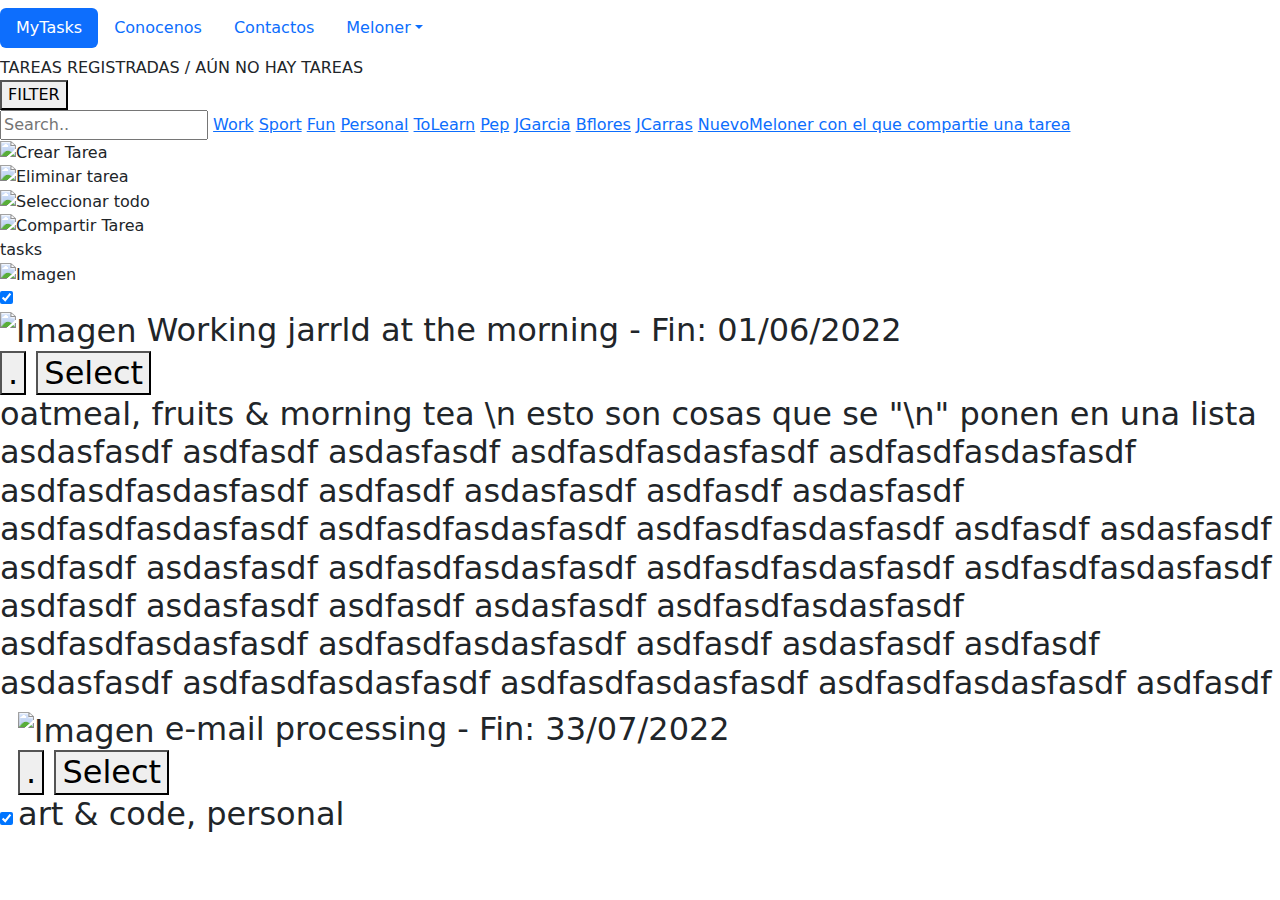
==== Home-recuerdamelon/home.html @ ba5759f2 "home-1-2.html" ====
<!DOCTYPE html>
<html lang="en">

<head>
    <meta charset="UTF-8">
    <meta http-equiv="X-UA-Compatible" content="IE=edge">
    <meta name="viewport" content="width=device-width, initial-scale=1.0">
    <title>Recuerda melon</title>
    <link rel="preconnect" href="https://fonts.googleapis.com">
    <link rel="preconnect" href="https://fonts.gstatic.com" crossorigin>
    <link href="https://fonts.googleapis.com/css2?family=Quicksand:wght@400;700&display=swap" rel="stylesheet">
    <link rel="icon" type="image/png" href="./asset/img/logo.ico" />

    <link rel="stylesheet" href="./asset/css/normalize.css">
    <link rel="stylesheet" href="./asset/css/serviceSt.css">
    <link rel="stylesheet" href="asset/css/menu-usuario.css"/>

    <link rel="stylesheet" href="https://cdn.jsdelivr.net/npm/bootstrap@5.1.3/dist/css/bootstrap.min.css">
    <script src="https://cdn.jsdelivr.net/npm/bootstrap@5.1.3/dist/js/bootstrap.bundle.min.js"></script>
    <script src="https://cdn.jsdelivr.net/npm/jquery@3.6.0/dist/jquery.slim.min.js"></script>
    <script src="https://cdn.jsdelivr.net/npm/popper.js@1.16.1/dist/umd/popper.min.js"></script>
    <script src="node_modules/bootstrap/dist/js/bootstrap.min.css"></script>

    

    <link rel="icon" type="image/ico" href="./asset/img/favicon.ico" />
    <script src="./asset/javascript/javascript.js"></script>
</head>

<body>
    <main>
        <div class="container-bg"> 
            <!-- MENU -->
            <div class="navbar">  
                <ul class="nav nav-pills">
                    <li class="nav-item">
                        <a class="nav-link active" href="home.html">MyTasks</a>
                    </li>
                    
                    <li class="nav-item">
                        <a class="nav-link"  href="conocenos.html">Conocenos</a>
                    </li>
                
                    <li class="nav-item">
                        <a class="nav-link" href="contactos.html">Contactos</a>
                    </li>
                <!--
                    <li class="nav-item">
                        <a class="nav-link" href="registro.html">Registrarme</a>
                    </li>
                
                    <li class="nav-item">
                        <a class="nav-link" href="index.html">Identificarme</a>
                    </li>
                -->
                    <li class="nav-item dropdown">
                        <a class="nav-link dropdown-toggle"  data-bs-toggle="dropdown" href="#">Meloner</a>
                        <ul class="dropdown-menu">
                        <li><a class="dropdown-item" href="index.html">Perfil</a></li>
                        <li><a class="dropdown-item" href="index.html">Configuración</a></li>
                        <li><a class="dropdown-item" href="index.html">Cerrar sesión</a></li>
                        </ul>
                    </li>
                <!--                 
                    <li class="nav-item">
                        <a class="nav-link disabled" class="cursor-na" href="#">Extras</a>
                    </li>
                -->
                </ul>          
            </div> 
             

            <!-- USER BUTTON -->
            <div class="container-controls">

                <!-- ESTADO DE REGISTROS -->
                <div class="container-state" >
                    <li id = "stateli">TAREAS REGISTRADAS / AÚN NO HAY TAREAS</li>
                </div>

                <!-- SEARCH TASK -->
                <div class="dropdown-filt">
                    <button onclick="myFunction()" class="dropbtn">FILTER</button>
                    <div id="myDropdown" class="dropdown-content">
                        <input type="text" placeholder="Search.." id="myInput" onkeyup="filterFunction()">
                        <a href="#Work">Work</a>
                        <a href="#Sport">Sport</a>
                        <a href="#Fun">Fun</a>
                        <a href="#Personal">Personal</a>
                        <a href="#ToLearn">ToLearn</a>
                        <a href="#Pep">Pep</a>
                        <a href="#JGarcia">JGarcia</a>
                        <a href="#Bflores">Bflores</a>
                        <a href="#JCarras">JCarras</a>
                        <a href="#NuevoMeloner con el que compartie una tarea">NuevoMeloner con el que compartie una tarea</a>
                    </div>
                </div>

                <!-- BUTTON TASK -->
                <div class="follow">
                    <div class="icon first"><img src="./asset/img/icons/plus-iconsW.svg" alt="Crear Tarea"></div>
                    <div class="icon"><img src="./asset/img/icons/trash-iconW.svg" alt="Eliminar tarea"></div>
                    <div class="icon"><img src="./asset/img/icons/mark-iconsW.svg" alt="Seleccionar todo"></div>       
                    <div class="icon last"><img src="./asset/img/icons/share_iconW.svg" alt="Compartir Tarea"></div>
                    <div class="label">
                        tasks
                        <!-- <img src="./asset/img/menu-lateral/help_icon.svg" alt="Usuario"> -->
                    </div>
                </div>
                
            </div>

            <!-- LOGO -->
            <div class="logo">
                <img src="./asset/img/Logo_blanco.png" alt="Imagen"> 
            </div>

        </div>

        <!--------  Ejemplo interfaz web de manejo de tareas  -------> 
        <div class="container-tasks">  

            <!-- TASK REG -->
            <div class="tasks">

                <!-- task 1 -->
                <input id='label-1' type='checkbox' checked/>
                <label for='label-1'>

                    <div class="typetask"> </div>

                    <h2>
                        <div class="task-tittle">  
                            <img src="./asset/img/icons/working.png" alt="Imagen"> 
                            Working jarrld at the morning  -  Fin: 01/06/2022 
                        </div> 
                        <div class="task-controls">   
                        <!--    <img src="./asset/img/icons/edit-iconW.svg" alt="Imagen"> -->
                            <button type="button" class="btn-edit" id="btEdit1">
                                <span>.</span>
                            </button>
                            <button type="button" class="btn-select" id="btSelect1">
                                <span>Select</span>
                            </button>                                

                            <!--  SELECT BUTTON -->
                        <!--    
                            <input class="btn-check" type="radio" value="" id="select-1">
                            <label class="btn btn-primary" for="select-1">select</label>
                        -->
                        </div> 
                        <span>oatmeal, fruits &amp; morning tea \n 
                            esto son cosas que se "\n" 
                            ponen en una lista
                            asdasfasdf asdfasdf asdasfasdf asdfasdfasdasfasdf asdfasdfasdasfasdf asdfasdfasdasfasdf asdfasdf 
                            asdasfasdf asdfasdf asdasfasdf asdfasdfasdasfasdf asdfasdfasdasfasdf asdfasdfasdasfasdf asdfasdf 
                            asdasfasdf asdfasdf asdasfasdf asdfasdfasdasfasdf asdfasdfasdasfasdf asdfasdfasdasfasdf asdfasdf 
                            asdasfasdf asdfasdf asdasfasdf asdfasdfasdasfasdf asdfasdfasdasfasdf asdfasdfasdasfasdf asdfasdf 
                            asdasfasdf asdfasdf asdasfasdf asdfasdfasdasfasdf asdfasdfasdasfasdf asdfasdfasdasfasdf asdfasdf 
                        </span>
                    </h2>   
                </label>

                <!-- task 2 -->
                <input id='label-2' type='checkbox' checked/>
                <label for='label-2'>
                    <h2> 
                        <div class="task-tittle">  
                            <img src="./asset/img/icons/working.png" alt="Imagen"> 
                            e-mail processing  -  Fin: 33/07/2022 
                        </div> 
                        <div class="task-controls">   
                            <button type="button" class="btn-edit" id="btEdit1">
                                <span>.</span>
                            </button>
                            <button type="button" class="btn-select" id="btSelect1">
                                <span>Select</span>
                            </button> 
                        </div> 

                        <span>art &amp; code, personal</span>
                    </h2>   
                </label>
            
            </div>
        </div>

         
        

    </main>
</body>

</html>
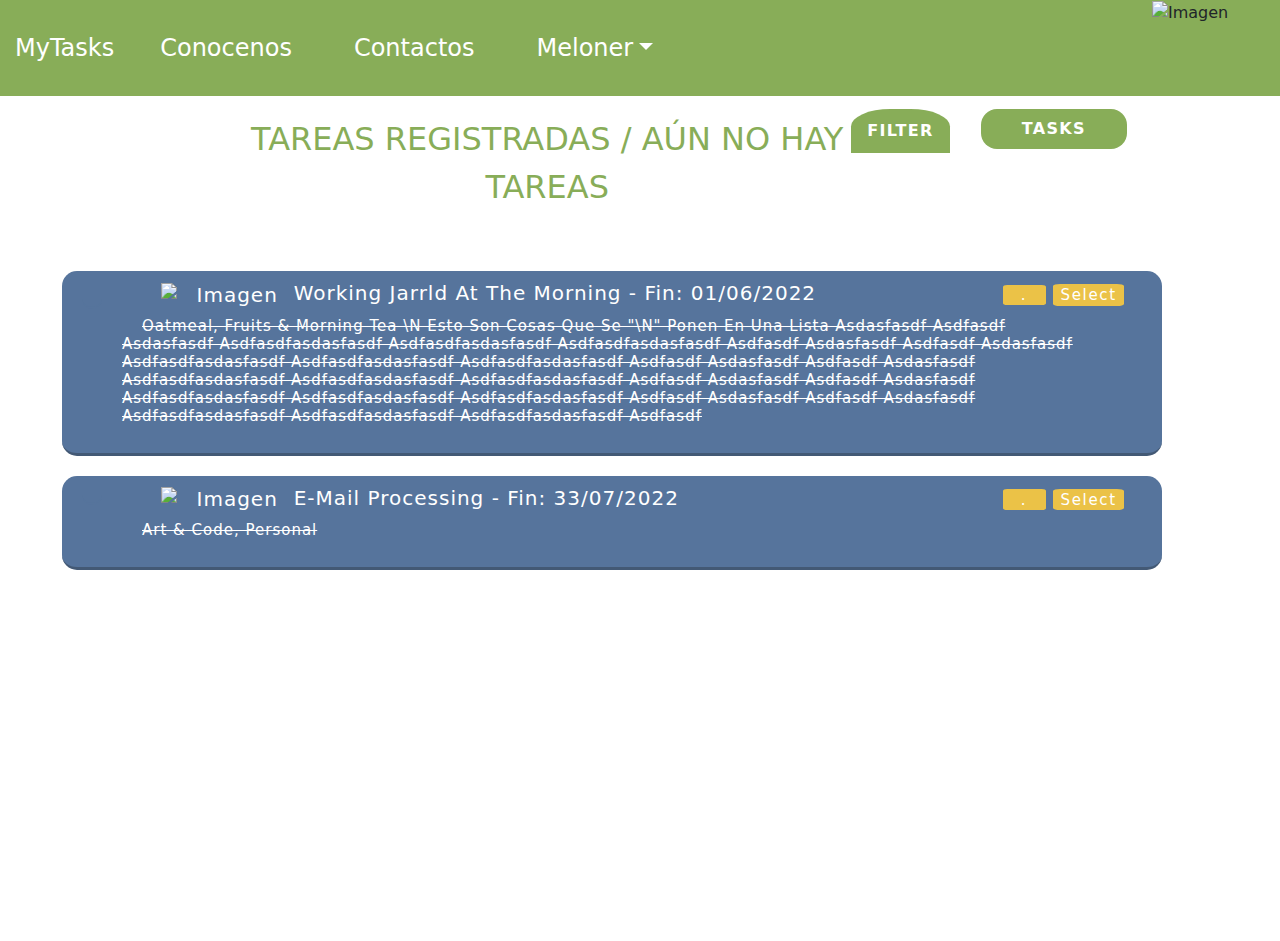
==== commit 29be41d2: "Clase "nav-link-current"" ====
--- a/Home-recuerdamelon/home.html
+++ b/Home-recuerdamelon/home.html
@@ -34,7 +34,7 @@
             <div class="navbar">  
                 <ul class="nav nav-pills">
                     <li class="nav-item">
-                        <a class="nav-link active" href="home.html">MyTasks</a>
+                        <a class="nav-link-current" href="home.html">MyTasks</a>
                     </li>
                     
                     <li class="nav-item">
@@ -191,4 +191,4 @@
     </main>
 </body>
 
-</html>+</html>
--- a/Home-recuerdamelon/asset/css/serviceSt.css
+++ b/Home-recuerdamelon/asset/css/serviceSt.css
@@ -0,0 +1,451 @@
+:root {
+    --verde: #6BF178;
+    --verdeOscuro: #288E4C;
+    --verdeGris: #88ad58;
+    --amarilloMel: #EBC247;
+    --blanco: #FFFFFF;
+    --negro: #000000;
+    --fuente: 'Quicksand', sans-serif;
+}
+
+/*------- NAV INFERIOR DESPLEGABLE: Contacto, info, ... ----------*/
+
+.navbar 
+{
+    display: absolute;
+    height: 4em;
+    background: var(--verdeGris);
+    align-items: center;
+    padding: 0;
+    gap: lem;
+    font-size: 150%;
+    list-style: none;
+        
+}
+
+.navbar li
+{
+    padding: 0px 15px;
+}
+
+.navbar a{
+    display: inline;
+    color: var(--blanco);
+    text-decoration: none;
+}
+
+.navbar a:hover
+{
+    color: var(--amarilloMel);
+    transition: .2s;
+}
+
+
+.nav-pills .nav-link.active, .nav-pills .show>.nav-link {
+    color: #fff;
+    background-color: #18fd0d;
+}
+
+
+.dropdown-menu
+{
+    background: var(--verdeGris); 
+    border-color: var(--blanco);
+    
+    color: var(--blanco);
+}
+
+.dropdown-menu a
+{
+    color: var(--verdeGris);
+}
+
+.dropdown-menu a:hover
+{
+    padding: auto;
+    color: #ffffff;
+    background-color: var(--verdeGris);
+    border-radius: 15px;
+
+}
+
+/* -- LOGO NAVBAR --- */
+.logo{
+    position: absolute;
+    left: 90%;
+    top: 0%;
+    width: 10%;
+}
+
+.logo img{
+    width: 95%;
+}
+
+.container-bg{
+
+    height: 30%;
+    width: 100%;
+    background-color: var(--verdeOscuro);
+    
+    display: inline-block;
+}
+/* --- CONTAINER DE TASKS STATE -----*/
+.container-state
+{
+    position: relative;
+    display: inline-block;
+    text-align: center;
+    /*background-color: var(--blanco);*/
+    height: 5%;
+    width: 5% auto;
+    left: 0%;
+    
+    font-size: 200%;
+    color:  var(--verdeGris);
+}
+
+.container-state li
+{
+    list-style: none;
+    margin-top: 1%;
+}
+ 
+/* --- CONTAINER CONTROL USR (crear/eliminar/compartir) -----*/
+.container-controls
+{
+    position: absolute;    
+    display: grid;
+    grid-template-columns: 50% 10% 20%;
+    justify-content: right;
+
+    left: 0%;
+    background-color: var(--blanco);
+    color: var(--blanco);
+    height: 5%;
+    width: 95%;
+    padding-top: 1%;
+}
+
+/*search field*/
+.search-container button {
+    position: absolute; 
+    padding: 6px 10px;
+    margin-top: 8px;
+    margin-right: 16px;
+    background: #ddd;
+    font-size: 17px;
+    border: none;
+    cursor: pointer;
+  }
+  .search-container button:hover {
+    background: #ccc;
+  }
+  @media screen and (max-width: 600px) {
+    .search-container {
+      float: none;
+    }
+    .navbar .search-container button {
+      float: none;
+      display: block;
+      text-align: left;
+      width: 100%;
+      margin: 0;
+      padding: 14px;
+    }
+    .navbar input[type=text] {
+      border: 1px solid #ccc;  
+    }
+}
+
+/* ----------- CONTAINER TASKS ------------*/
+
+.container-tasks
+{
+    position: relative;
+    display: block;
+    padding-top: 50em;
+    padding-left: 50em;
+    margin: 0;
+    top: 5vh;
+    width: 100%;
+    height: 85%;
+     
+    align-items: left;
+
+    background-repeat: no-repeat;
+    background-size: cover;
+    
+}
+
+.container-tasks h1
+{
+    display: block;
+    position: inherit;
+    color: var(--blanco);
+    padding: 5vh;
+    left: 0;
+    align-items: center;
+}
+
+
+.container-tasks h3
+{
+    display: block;
+    color: var(--blanco);
+    top: 5%;
+    left: 5%;
+    padding: 3vh;
+    align-items: center;
+}
+
+/*---------  TASK -------------*/
+
+.task-tittle{
+    position: relative;
+    display: inline-block;
+    width: 85%;
+}
+.task-tittle img{
+    width: 6%;
+    padding-inline: 1%;
+}
+
+
+.task-controls{
+    position: absolute;
+    display: inline-block;
+    
+    text-align: center;
+    width: 13%;
+}
+
+/* --- BUTTON-EDIT ---*/
+.task-controls img{
+    width: 80%;
+}
+.btn-edit img{
+    
+    padding-inline: 5%;
+}
+
+.btn-edit{
+    background: url("/asset/img/icons/edit-iconW.svg") no-repeat center center;
+    background-color: var(--amarilloMel);
+    color: var(--blanco);
+    
+    text-align: center;
+    border-radius: 10%;
+    width: 30%;
+    
+    
+}
+
+.btn-edit:hover span {
+    display:none
+}
+
+.btn-edit:hover{
+    background: none;
+    background-color: var(--blanco);    
+    border-color: var(--amarilloMel);
+    border-width: 20%;
+
+    font-weight: bold;
+    font-size: small;
+    color: var(--amarilloMel);
+    
+    
+}
+
+.btn-edit:hover:before{
+    content: "Edit";
+    
+}
+
+
+/* --- BUTTON-SELECT ---*/
+.btn-select{
+    color: var(--blanco);
+    background-color: var(--amarilloMel);
+    border-radius: 10%;
+    width: 50%;
+    
+}
+
+.btn-select:hover span {
+    display:none
+}
+
+.btn-select:hover{
+    background-color: var(--blanco);    
+    border-color: var(--amarilloMel);
+    
+    color: var(--amarilloMel);
+    font-weight: bold;
+    font-size: small;
+}
+
+.btn-select:hover:before{
+    content: "Selected";
+    
+}
+
+
+
+/* tiny reset */
+html, .tasks.body {
+    margin: 0;
+    padding: 0;
+    border: 0;
+    font-size: 100%;
+}
+
+.tasks{
+    position: absolute;
+    display: inline-block;
+    width: 300px;
+    height: 405px;    
+    top: 10%;
+    left: -70vw; 
+    right: 0px;
+    padding: 20px;
+    margin: 10px auto; 
+      
+}
+
+/*
+.tasks body{
+    background: var(--verdeGris);
+    font-family: sans-serif;
+    
+    padding: 20px;
+  }
+*/
+
+.tasks input[type=checkbox] {
+    display: none;
+  }
+
+.tasks label{
+
+    background: #89b4ec;
+    height: 10% auto;
+    width: 100em;
+    display: block;
+    border-bottom: 3px solid #56749c;
+    border-radius: 15px;
+    color: #fff;
+    text-transform: capitalize;
+    font-weight: 900;
+    font-size: 11px;
+    letter-spacing: 1px;
+    text-indent: 20px;
+    cursor: pointer;
+    transition: all 0.7s ease;
+    position: relative;
+    padding: 10px 50px;
+    margin: 20px auto; 
+    box-sizing: border-box;
+    -moz-box-sizing: border-box;
+    -webkit-box-sizing: border-box;
+    
+}
+
+
+
+.tasks h2
+{
+    
+    font-size: 20px;
+}
+
+.tasks label h2 span{
+    
+    display: block;
+    font-size: 12px;
+    text-transform: capitalize;
+    font-weight: normal;
+    color: var(--blanco);
+    font-size: 15px;
+    padding: 1%;
+    
+}
+
+.tasks label:before{
+    content:"";
+    width: 20px;
+    height: 20px;
+    background:  var(--blanco);
+    border-bottom: 2px solid #56749c;
+    display: block;
+    position: absolute;
+    border-radius: 100%;
+    left: 20px;
+    top: 10%;
+    transition: border 0.7s ease
+}
+
+
+
+
+#label-1:checked ~ label[for=label-1],
+#label-2:checked ~ label[for=label-2],
+#label-3:checked ~ label[for=label-3],
+#label-4:checked ~ label[for=label-4],
+#label-5:checked ~ label[for=label-5]{
+  background: #56749c;
+  border-bottom: 3px solid #435975;
+  text-decoration:line-through;
+
+}
+#label-1:checked ~ label[for=label-1] h2 span,
+#label-2:checked ~ label[for=label-2] h2 span,
+#label-3:checked ~ label[for=label-3] h2 span,
+#label-4:checked ~ label[for=label-4] h2 span,
+#label-5:checked ~ label[for=label-5] h2 span{
+
+    color: var(--blanco);
+}
+
+#label-1:checked ~ label[for=label-1]:before,
+#label-2:checked ~ label[for=label-2]:before,
+#label-3:checked ~ label[for=label-3]:before,
+#label-4:checked ~ label[for=label-4]:before,
+#label-5:checked ~ label[for=label-5]:before{
+  background: url("/asset/img/icons/ok-iconW.svg") no-repeat center center;
+}
+
+.container-usuario {
+    background: #c0e242;
+    width: auto;
+    border-radius: 15px;
+    color: #fff;
+    text-transform: capitalize;
+    font-weight: 900;
+    transition: all 0.7s ease;
+    position: relative;
+    padding: 10px 50px;
+    margin: 80px auto;
+}
+
+.tabla-usuario {
+    position: relative;
+    margin: auto;
+}
+
+.image-cropper {
+    width: 100px;
+    height: 100px;
+    position: relative;
+  }
+
+  .my-picture {
+    display: block;
+    margin: 0 auto;
+    height: 100%;
+    width: auto;
+    border: 2px solid white;
+    -webkit-border-radius: 50%;
+    -moz-border-radius: 50%;
+    border-radius: 50%;
+  }
--- a/Home-recuerdamelon/asset/css/menu-usuario.css
+++ b/Home-recuerdamelon/asset/css/menu-usuario.css
@@ -0,0 +1,259 @@
+:root {
+    --verde: #6BF178;
+    --verdeOscuro: #288E4C;
+    --verdeGris: #88ad58;
+    --amarilloMel: #EBC247;
+    --blanco: #FFFFFF;
+    --negro: #000000;
+    --fuente: 'Quicksand', sans-serif;
+}
+
+
+
+.container {
+    display: inline-block;
+    color: var(--blanco);
+    white-space: nowrap;
+}
+
+@media screen and (max-width: 36rem) {
+    .container {
+        transform: translateY(-50%) rotate(90deg) translateX(-50%);
+    }
+}
+
+.buy,
+.try {
+    vertical-align: middle;
+}
+
+
+/*------------ SEARCH TASK ----------------*/
+.dropbtn {
+    background-color: var(--verdeGris);
+    color: white;
+    padding-inline: 16px;
+    padding-block: 10px;
+    
+    border-top-left-radius: 40%;
+    border-top-right-radius: 40%;
+    font-size: 16px;
+    border: none;
+    cursor: pointer;
+    
+  }
+  
+  .dropbtn:hover{
+    background-color: var(--amarilloMel);
+    color: var(--blanco)
+  }
+  
+  #myInput {
+    box-sizing: border-box;
+    
+    background-image: url('../img/icons/search-iconG.svg');
+    background-position: 14px 12px;
+    background-repeat: no-repeat;
+    font-size: 16px;
+    padding: 14px 20px 12px 45px;
+    border: none;
+    border-bottom: 1px solid #ddd;
+  }
+  
+  #myInput:focus {outline: 3px solid var(--blanco);}
+  
+  .dropdown {
+    position: relative;
+    display: inline-block;
+    
+  }
+  
+  .dropdown-content {
+    display: none;
+    position: absolute;
+    background-color: var(--blanco);
+    min-width: 230px;
+    width: 15%;
+    overflow: auto;
+    border: 1px solid var(--verdeGris);
+    z-index: 1;
+  }
+  
+  .dropdown-content a {
+    color: var(--verdeGris);
+    padding: 12px 16px;
+    text-decoration: none;
+    display: block;
+    
+  }
+  
+  .dropdown-content a:hover {color: var(--amarilloMel);} 
+  .show {display: block;}
+
+
+/*------------ CONTROL TASK ----------------*/
+.follow{
+    top: 0%;
+    width: 60%;
+
+}
+
+.follow img {
+    width: 50%;
+}
+
+.follow,
+.share {
+    display: inline-block;
+    cursor: default;
+    padding-top: 0;
+    margin: 0 0.5em;
+    position: relative;
+    text-align: center;
+}
+
+.follow:hover .label,
+.share:hover .label {
+    opacity: 0;
+    transition: opacity 0.2s 0.1s ease-out;
+}
+
+.follow:hover .icon,
+.share:hover .icon {
+    border-radius: 5em;
+    margin: 0 0;
+}
+
+.icon,
+.label {
+    background-color: var(--verdeGris);
+    line-height: 2.5rem;
+}
+
+.label {
+    border-radius: 1rem;
+    position: absolute;
+    font-size: 1em;
+    font-weight: 900;
+    letter-spacing: 0.0816em;
+    top: 0;
+    left: 0;
+    right: 0;
+    opacity: 1;
+    pointer-events: none;
+    text-transform: uppercase;
+    transition: opacity 0.5s 0.75s ease-out;
+}
+
+.icon {
+    border-radius: 0;
+    cursor: pointer;
+    display: inline-flex;
+    height: 2.5em;
+    margin: 0 -0.5em;
+    transition: background-color 0.5s ease-out, border-radius 0.5s 0.25s ease-out, margin 0.5s 0.25s ease-out;
+    width: 2.5em;
+    justify-content: center;
+}
+
+.icon.first {
+    border-bottom-left-radius: 1em;
+    border-top-left-radius: 1em;
+    margin-left: 0;
+}
+
+.icon.last {
+    border-bottom-right-radius: 1em;
+    border-top-right-radius: 1em;
+    margin-right: 0;
+}
+
+.icon:hover {
+    background-color: var(--amarilloMel);
+    color: #111;
+}
+
+button {
+    -webkit-appearance: none;
+    -moz-appearance: none;
+    appearance: none;
+    border-radius: 50%;
+    border: 0;
+    background-color: hsl(180deg, 60%, 30%);
+    color: #EEE;
+    cursor: pointer;
+    font-family: inherit;
+    font-weight: 900;
+    letter-spacing: 0.0816em;
+    position: relative;
+    text-transform: uppercase;
+    transition: background-color 0.25s ease-out, transform 0.5s ease-out;
+}
+
+button:hover {
+    background-color: var(--amarilloMel);
+    color: #111;
+}
+
+.try {
+    font-size: 0.618rem;
+    height: 3rem;
+    width: 3rem;
+    margin: 0 0.5rem;
+}
+
+.try:hover {
+    transform: scale(1.3333);
+}
+
+.try:hover .text {
+    display: inline-block;
+    transform: scale(0.75);
+}
+
+.try:hover~.buy {
+    transform: scale(0.75);
+}
+
+.try .text {
+    transition: transform 0.5s ease-out;
+    transform: scale(1);
+}
+
+.buy {
+    width: 5rem;
+    height: 5rem;
+    background-color: var(--amarilloMel);
+    color: #111;
+}
+
+.buy .price,
+.buy .text {
+    transition: opacity 0.25s ease-out;
+}
+
+.buy .price {
+    font-size: 1.618em;
+    opacity: 1;
+}
+
+.buy .text {
+    display: block;
+    font-size: 0.618em;
+    font-weight: 900;
+    letter-spacing: 0.0816em;
+    position: absolute;
+    opacity: 0;
+    top: 50%;
+    left: 50%;
+    transform: translate(-50%, -50%);
+    vertical-align: baseline;
+}
+
+.buy:hover .price {
+    opacity: 0;
+}
+
+.buy:hover .text {
+    opacity: 1;
+}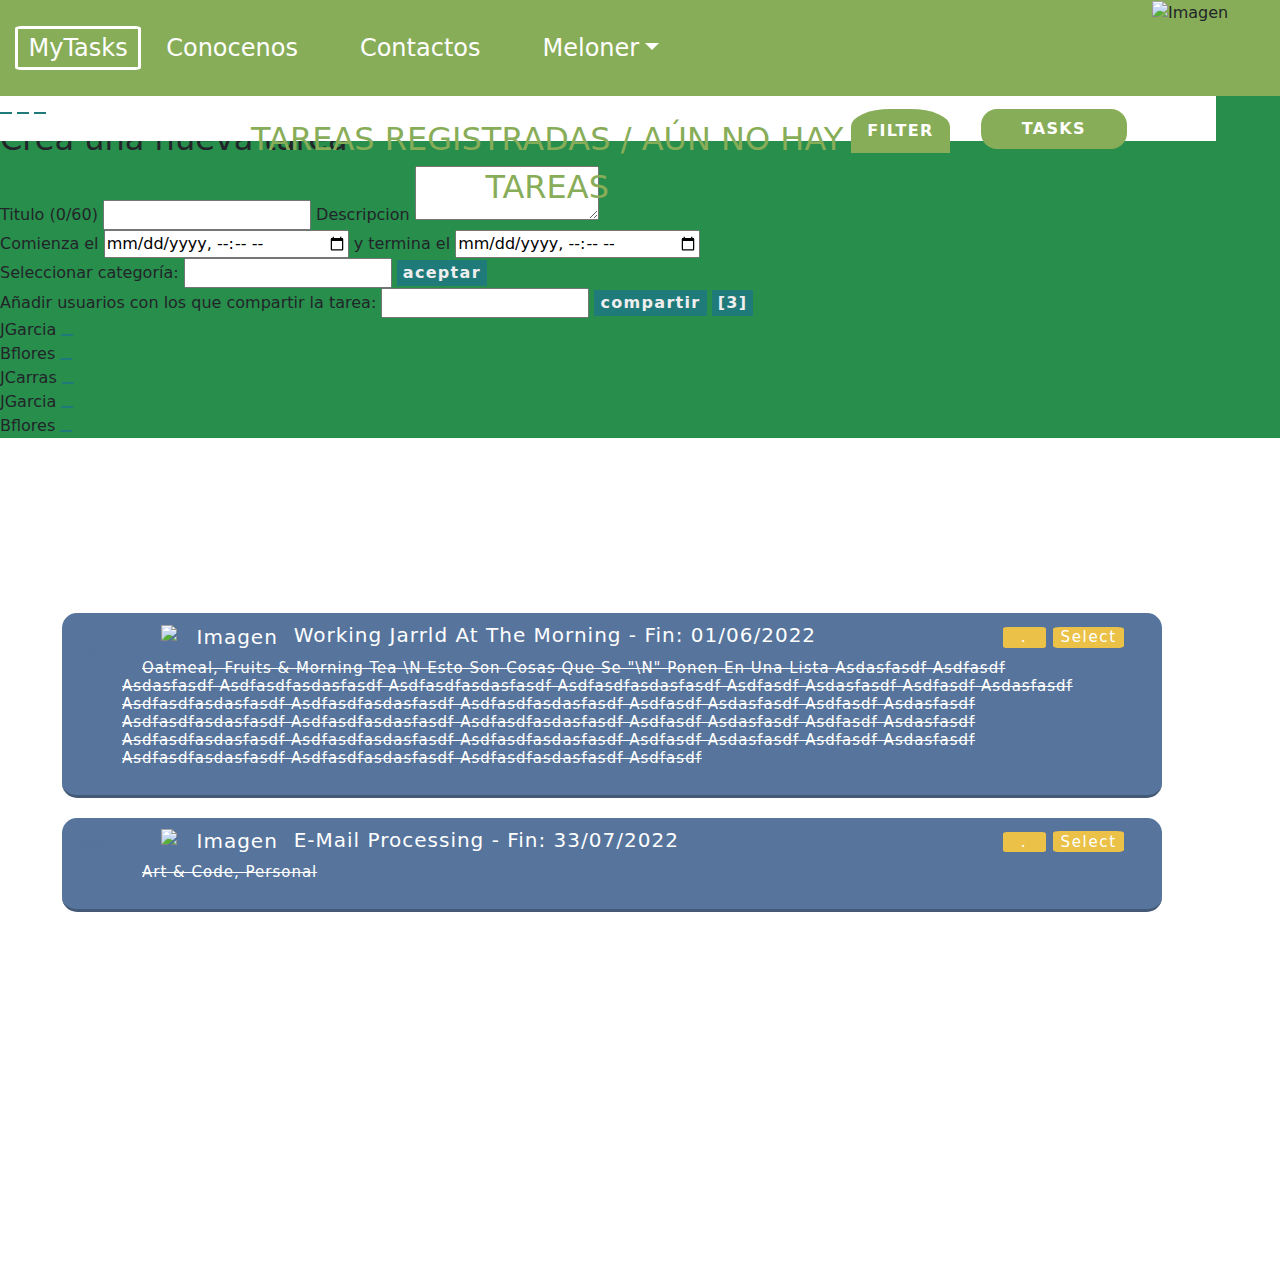
==== commit 286334cd: "Actualizado html Task PopUp-NewTask" ====
--- a/Home-recuerdamelon/home.html
+++ b/Home-recuerdamelon/home.html
@@ -110,6 +110,74 @@
                 
             </div>
 
+            
+            <!-------------------------------------------------- POPUP CREAR TAREAS -->
+            <div class="popup-newTask" id="formNewTask">
+                
+                <form class="form-newTask">
+                    <button type="button" class="clear-btn" onclick=clearNewTask()></button>
+                    <button type="button" class="accept-btn" onclick=acceptNewTask()></button>
+                    <button type="button" class="cancel-btn" onclick=cancelNewTask()></button>
+
+                    <h2>Crea una nueva tarea</h2>
+                    <div class="form-textTask" >
+                        <label>Titulo (<span id="cont-span">0</span>/60)</label>
+                        <input id="tittle-task" placeholder="" type="text" maxlength="60" required onclick="contchar()">
+
+                        <label for="description-task">Descripcion</label>
+                        <textarea id="description-task" maxlength="150"></textarea>
+
+                    </div>
+                    <div class="form-dateTask">
+                        <label>Comienza el </label> <input class="" type="datetime-local" name="date-time" id="dateTask-ini">
+                        <label>y termina el </label> <input class="" type="datetime-local" name="date-time" id="dateTask-fin">
+                    </div>     
+
+                    <div class="form-categoryTask" action="#">
+                        <label for="catTask">Seleccionar categoría: </label>
+                        <input type="text" id="catTask" name="catTask" list="categoryTask">
+
+                        <datalist id="categoryTask">
+                            <option value="Default"></option>
+                            <option value="Work"></option>
+                            <option value="Personal"></option>
+                            <option value="EOIjava"></option>
+                            <option value="Sport"></option>
+                        </datalist>
+                        <button type="button" class="selectCat-btn" onclick=AceptCat()> aceptar</button>
+                    </div> 
+                    
+                    <div class="form-shareTask">
+                        <label for="shareTask">Añadir usuarios con los que compartir la tarea: </label>
+                        <input type="text" id="shareTask" name="shareTask" list="contactToTask">
+
+                        <datalist id="contactToTask">
+                            <option value="JGarcia"></option>
+                            <option value="Bflores"></option>
+                            <option value="JCarras"></option>
+                            <option value="EOIjava"></option>
+                            <option value="Pep"></option>
+                        </datalist>
+                        <button type="button" class="selectCat-btn" onclick=AceptCat()> compartir</button>
+
+                        <!-- SHOW SHARED -->
+                        <!-- <div class="form-showShared"> -->
+                        <button  type="button" class="dropshare-btn" id="show-contshared" onclick="myShared()"><span>[3]</span></button>
+                        <div id="myContacts" class="dropdown-shareTask">
+                            <!-- Podríamos evitar borrar compartir desde aqui....????????????????????? -->
+                            <li name="list" value="JGarcia">JGarcia <button></button></li>
+                            <li name="list" value="Bflores">Bflores <button></button></li>
+                            <li name="list" value="JCarras">JCarras <button onclick="deletShareTask()"></button></li>
+                            <li name="list" value="JGarcia">JGarcia <button></button></li>
+                            <li name="list" value="Bflores">Bflores <button></button></li>
+                        </div>
+                        <!-- </div> -->
+                    </div>
+                </form>
+            </div> 
+            <!----------------------------------------------------------------- POPUP NEWTASK -->
+            
+            
             <!-- LOGO -->
             <div class="logo">
                 <img src="./asset/img/Logo_blanco.png" alt="Imagen"> 
--- a/Home-recuerdamelon/asset/css/serviceSt.css
+++ b/Home-recuerdamelon/asset/css/serviceSt.css
@@ -41,17 +41,31 @@
 }
 
 
-.nav-pills .nav-link.active, .nav-pills .show>.nav-link {
-    color: #fff;
-    background-color: #18fd0d;
+.nav-link-current{
+    color: var(--blanco);
+    background-color: var(--verdeGris);
+    padding: 5%;
+    padding-inline: 10%; 
+    border-width: thick; 
+    border-radius: 5%;
+    border: solid var(--blanco);
+}
+.nav-link-current:hover{
+    
+    border: solid var(--amarilloMel);
+}
+
+.navusr-info{
+    display: grid;    
+    grid-template-columns: 30% 30% 30%;
+    font-size: 80%;
 }
 
 
 .dropdown-menu
 {
     background: var(--verdeGris); 
-    border-color: var(--blanco);
-    
+    border-color: var(--blanco);    
     color: var(--blanco);
 }
 
@@ -63,7 +77,7 @@
 .dropdown-menu a:hover
 {
     padding: auto;
-    color: #ffffff;
+    color: var(--blanco);
     background-color: var(--verdeGris);
     border-radius: 15px;
 
@@ -95,7 +109,6 @@
     position: relative;
     display: inline-block;
     text-align: center;
-    /*background-color: var(--blanco);*/
     height: 5%;
     width: 5% auto;
     left: 0%;
@@ -126,7 +139,7 @@
     padding-top: 1%;
 }
 
-/*search field*/
+/*BUTTON CON SEARCH-DROPDOWN*/
 .search-container button {
     position: absolute; 
     padding: 6px 10px;
@@ -258,7 +271,7 @@
 }
 
 .btn-edit:hover:before{
-    content: "Edit";
+    content: "edit";
     
 }
 
@@ -286,12 +299,12 @@
 }
 
 .btn-select:hover:before{
-    content: "Selected";
-    
-}
-
-
-
+    content: "selected";
+    
+}
+
+
+/*----------------------TASK CLASS ----------*/
 /* tiny reset */
 html, .tasks.body {
     margin: 0;
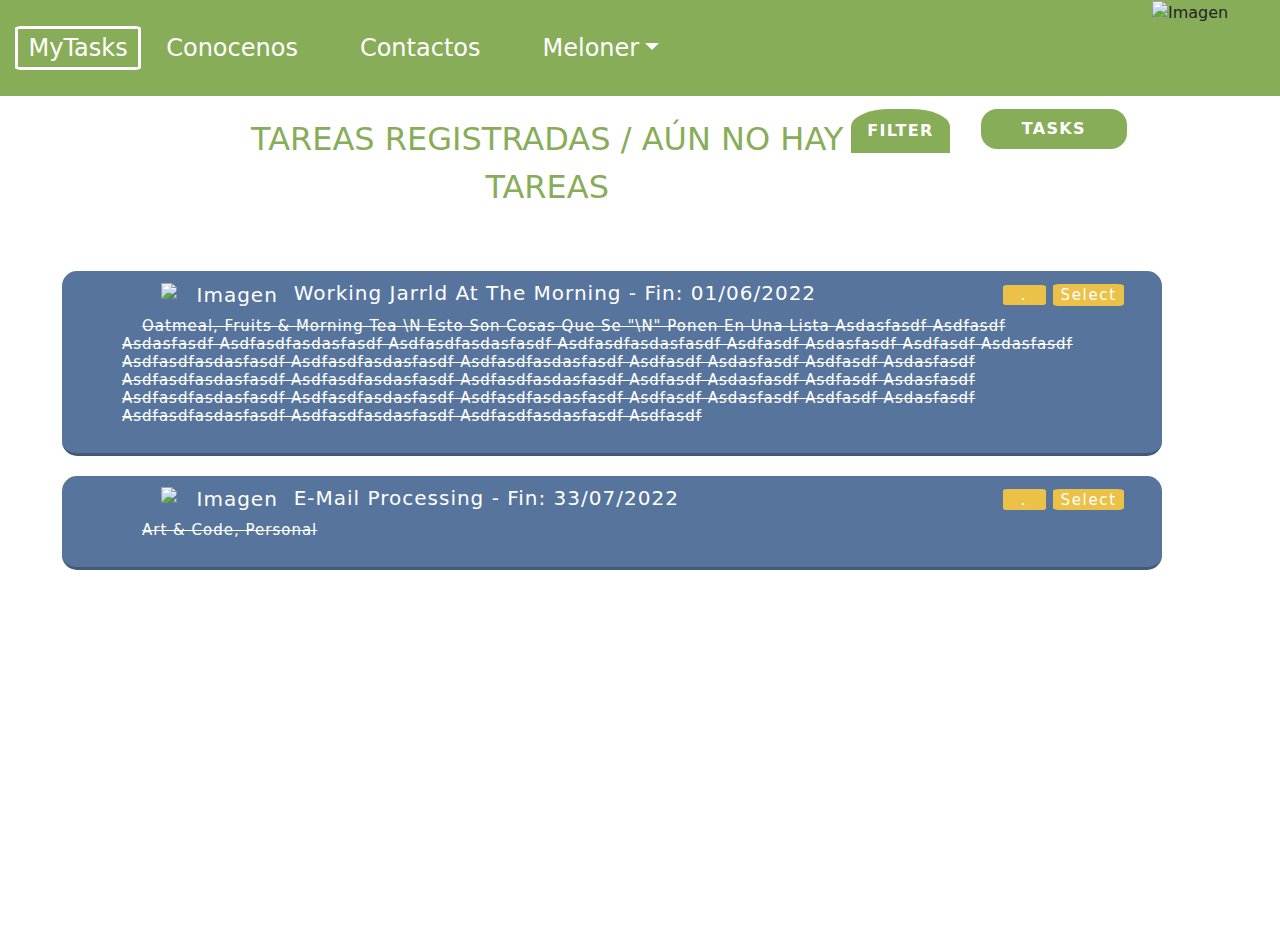
==== commit 57376ea9: "Button slid actualizado con funcion openpopupnewtask" ====
--- a/Home-recuerdamelon/home.html
+++ b/Home-recuerdamelon/home.html
@@ -98,7 +98,7 @@
 
                 <!-- BUTTON TASK -->
                 <div class="follow">
-                    <div class="icon first"><img src="./asset/img/icons/plus-iconsW.svg" alt="Crear Tarea"></div>
+                    <div class="icon first" onclick="openNewTask()"><img src="./asset/img/icons/plus-iconsW.svg" alt="Crear Tarea"></div>
                     <div class="icon"><img src="./asset/img/icons/trash-iconW.svg" alt="Eliminar tarea"></div>
                     <div class="icon"><img src="./asset/img/icons/mark-iconsW.svg" alt="Seleccionar todo"></div>       
                     <div class="icon last"><img src="./asset/img/icons/share_iconW.svg" alt="Compartir Tarea"></div>
--- a/Home-recuerdamelon/asset/css/menu-usuario.css
+++ b/Home-recuerdamelon/asset/css/menu-usuario.css
@@ -256,4 +256,294 @@
 
 .buy:hover .text {
     opacity: 1;
-}+}
+
+
+            /* // -------- POPUP CREAR TASK ---------------// */
+
+/* CONTROL-BUTTON-TASK ==== CREAR-POPUP */
+.popup-newTask{
+    position: absolute;
+    display: none;
+
+    top: 55%;
+    left: 50%;
+    transform: translate(-50%, -50%) scale(1.25);
+    opacity: 1;
+
+    width: 40% ;
+    height: auto ;
+    padding: 3% 2%;
+    background: var(--verdeGris);
+    border-radius: 5%;    
+    border: solid 0px var(--negro);
+    box-shadow: 2px 2px 5px 5px rgba(41, 112, 45, 0.336);
+    z-index: 100;    
+    transition: top 0ms ease-in-out 200ms, opacity 200ms ease-in-out 0ms, transform 20ms ease-in-out 0ms;
+}
+/* BUTTON-TASK -- CLEAR */
+.popup-newTask .clear-btn{
+
+    position: absolute;
+    display: inline;
+    right: 10px;
+    width: 4%;
+    height: 5%;
+    left: 80%;
+    top: 2%;
+    padding: 1%;
+    margin: 1%;
+    background: var(--blanco);
+    color: var(--verdeGris);
+    text-align: center;
+    line-height: 90%;
+    font-size: 100%;
+    border-radius: 50%;
+    cursor: pointer;
+}
+.popup-newTask .clear-btn{  
+    background: url('../img/icons/refresh-iconW.svg') no-repeat center center ;   
+}
+.popup-newTask .clear-btn:hover{
+ 
+    background: url('../img/icons/refresh-iconY.svg') no-repeat center center ; 
+}
+/* BUTTON-TASK -- ACCEPT */
+.popup-newTask .accept-btn{
+
+    position: absolute;
+    display: inline;
+    right: 10px;
+    width: 4%;
+    height: 5%;
+    left: 85%;
+    top: 2%;
+    padding: 1%;
+    margin: 1%;
+    background: var(--blanco);
+    color: var(--blanco);
+    text-align: center;
+    line-height: 90%;
+    font-size: 100%;
+    border-radius: 50%;
+    cursor: pointer;
+}
+.popup-newTask .accept-btn{  
+    background: url('../img/icons/ok-iconW.svg') no-repeat center center;  
+}
+.popup-newTask .accept-btn:hover{
+    
+    background: url('../img/icons/ok-iconY.svg') no-repeat center center; 
+}
+/* BUTTON-TASK -- CANCEL */
+.popup-newTask .cancel-btn{
+
+    position: absolute;
+    display: inline;
+    right: 10px;
+    width: 4%;
+    height: 5%;
+    left: 90%;
+    top: 2%;
+    padding: 1%;
+    margin: 1%;
+    color: var(--blanco);
+    text-align: center;
+    line-height: 90%;
+    font-size: 100%;
+    border-radius: 50%;
+    cursor: pointer;
+}
+.popup-newTask .cancel-btn{
+ 
+    background: url('../img/icons/cancel-iconW.svg') no-repeat center center;   
+}
+.popup-newTask .cancel-btn:hover{
+    
+    background: url('../img/icons/cancel-iconR.svg') no-repeat center center; 
+}
+
+
+.popup-newTask .form-newTask h2{
+
+    text-align: center;
+    color: var(--blanco);
+    margin: 10px 0px 20px;
+    font-size: 150%;
+}
+.popup-newTask .form-newTask a{
+
+    display: block;
+    text-align: right;
+    font-size: 100%;
+    columns: var(--blanco);
+    text-decoration: none;
+    font-weight: 600;
+}
+
+
+.popup-newTask .form-newTask .form-textTask{
+
+    /* margin: 15px 0px;
+    display: grid;
+    grid-template-columns: 30% auto;
+    grid-template-rows: auto auto; */
+    margin: 1% 0px; display: grid;
+}
+.popup-newTask .form-newTask .form-textTask label{
+
+    font-size: 100%;
+    color: var(--blanco); 
+    margin-top: 3%;
+}
+.popup-newTask .form-newTask .form-textTask textarea{
+
+    box-sizing: border-box;
+    /* font: 12px arial; */
+    height: 150px;
+    margin: 5px 0 15px 0;
+    padding: 5px 2px;
+    width: 100%; 
+    resize: none;
+}
+
+.popup-newTask .form-newTask .form-dateTask{
+
+    margin: 1% 0px; display: inline-block;
+}
+.popup-newTask .form-newTask .form-dateTask label{
+
+    font-size: 100%;
+    color: var(--blanco); 
+    
+
+}
+.popup-newTask .form-newTask .form-dateTask input[type="datetime-local"]{
+
+    width: 30%;
+    margin: 1%;
+}
+
+
+.popup-newTask .form-newTask .form-categoryTask{
+
+    /* margin: 15px 0px;
+    display: grid;
+    grid-template-columns: 30% auto;
+    grid-template-rows: auto auto; */
+    width: 80%;
+    margin: 1% 0px; display: inline-block;
+}
+.popup-newTask .form-newTask .form-categoryTask label{
+
+    font-size: 100%;
+    color: var(--blanco); 
+    
+}
+.popup-newTask .form-newTask .form-categoryTask button{
+
+    font-size: 100%;
+    margin: 3%;
+
+    color: var(--verdeGris);
+    background-color: var(--blanco);
+    border-width: thick;     
+    border-radius: 5%;
+}
+.popup-newTask .form-newTask .form-categoryTask button:hover{
+
+    color: var(--blanco);
+    background-color: var(--amarilloMel);
+}
+
+.popup-newTask .form-newTask .form-shareTask{
+
+    width: 100%;
+    margin: 1% 0px; display: inline-block;
+}
+.popup-newTask .form-newTask .form-shareTask label{
+
+    font-size: 100%;
+    color: var(--blanco); 
+    
+}
+.popup-newTask .form-newTask .form-shareTask input{
+
+    width: 20%;  
+}
+/* Button 'compartir' */
+.popup-newTask .form-newTask .form-shareTask button{
+
+    font-size: 100%;
+    margin-left: 2%;
+
+    color: var(--verdeGris);
+    background-color: var(--blanco);
+    border-width: thick;     
+    border-radius: 5%;
+}
+.popup-newTask .form-newTask .form-shareTask button:hover{
+
+
+    color: var(--blanco);
+    background-color: var(--amarilloMel);
+}
+/* Consultar usr compartidos */
+.popup-newTask .form-newTask .form-shareTask .dropshare-btn{
+ 
+    padding-right: 5%;
+    margin-bottom: 6%;
+    border-width: thick;     
+    border-radius: 1%;
+    border: solid var(--blanco);
+    background: url('../img/icons/contact_iconW.svg') no-repeat left center; 
+    background-color: var(--verdeGris);  
+}
+.popup-newTask .form-newTask .form-shareTask .dropshare-btn:hover{
+ 
+    background-color: var(--verdeGris);
+    border: solid var(--amarilloMel);
+    background: url('../img/icons/contact_iconY.svg') no-repeat left center;   
+}
+.popup-newTask .form-newTask .form-shareTask .dropshare-btn span{
+ 
+    padding-left: 90%;
+    color: var(--blanco);  
+}
+
+/* Botones 'x' para cada contact */
+.dropdown-shareTask {
+    display: none;
+    position: absolute;
+    left: 95%;
+    top: 65%;
+    background-color: var(--blanco);
+    min-width: 15%;
+    width: 10%;
+    height: 20%;
+    overflow: auto;
+    border: 1px solid var(--verdeGris);
+    z-index: 1;
+}
+.dropdown-shareTask li {
+color: var(--verdeGris);
+padding: 4% 5%;
+text-decoration: none;
+display: block;
+
+}
+.dropdown-shareTask li:hover {color: var(--amarilloMel);} 
+.show {display: block;}
+
+.popup-newTask .form-newTask .form-shareTask .dropdown-shareTask button{
+ 
+    padding-right: 5%;
+    margin-bottom: 6%;
+    border-width: thick;     
+    border-radius: 1%;
+    border: solid var(--blanco);
+    background: url('../img/icons/cancel-iconR.svg') no-repeat center center;   
+}
+
+
+            /* // -------- POPUP CREAR TASK ---------------// */
